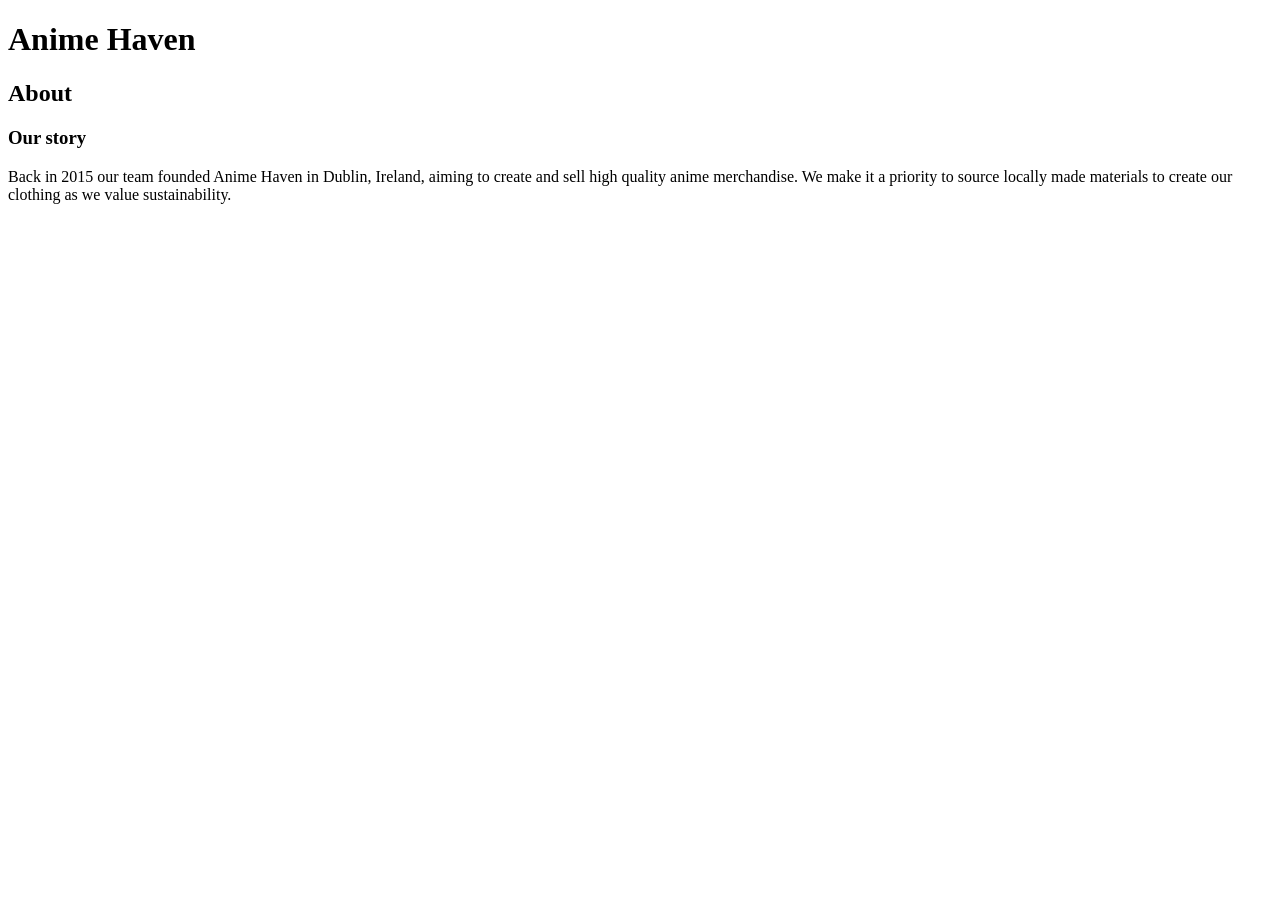
==== AboutPageAnime.html @ 9f206dd4 "week 3 lab done home and about pages made" ====
<!DOCTYPE html>
<html lang="en">
<head>
<meta charset="UTF-8">

<title>Anime Haven</title>

</head>

<body>
<h1>Anime Haven</h1>

<h2>About</h2>

<article>

<h3>Our story</h3>

<p>Back in 2015 our team founded Anime Haven in Dublin, Ireland, aiming to create and sell high
    quality anime merchandise.
    We make it a priority to source locally made materials to create our clothing as we value sustainability.
    
</p>

</article>

</body>

</html>
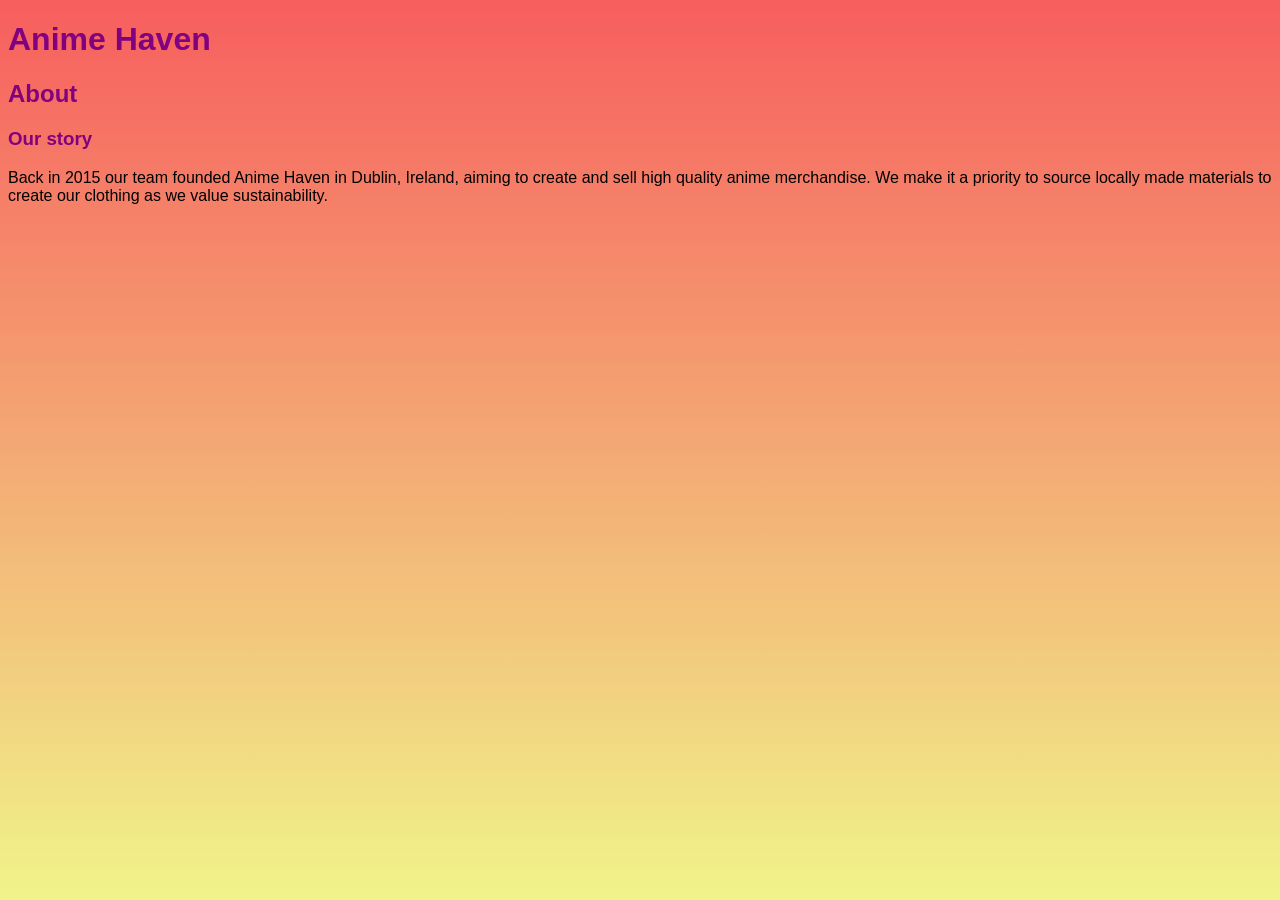
==== commit a950b57b: "added css css elements added to website" ====
--- a/AboutPageAnime.html
+++ b/AboutPageAnime.html
@@ -1,13 +1,14 @@
 <!DOCTYPE html>
 <html lang="en">
 <head>
+<link rel="stylesheet" href="style.css">
 <meta charset="UTF-8">
 
 <title>Anime Haven</title>
 
 </head>
 
-<body>
+<body class="page3">
 <h1>Anime Haven</h1>
 
 <h2>About</h2>
@@ -16,7 +17,7 @@
 
 <h3>Our story</h3>
 
-<p>Back in 2015 our team founded Anime Haven in Dublin, Ireland, aiming to create and sell high
+<p class="about_paragraph">Back in 2015 our team founded Anime Haven in Dublin, Ireland, aiming to create and sell high
     quality anime merchandise.
     We make it a priority to source locally made materials to create our clothing as we value sustainability.
     
--- a/style.css
+++ b/style.css
@@ -0,0 +1,73 @@
+.page1 {
+  background-image: linear-gradient(to top,white, grey);
+  background-repeat: no-repeat;
+  background-attachment: fixed;
+}
+
+.page3 {
+  background-image: linear-gradient(to top,rgb(240, 244, 138), rgb(247, 94, 94));
+  background-repeat: no-repeat;
+  background-attachment: fixed;
+}
+
+.page2 {
+  background-image: linear-gradient(to top,white, grey);
+  background-repeat: no-repeat;
+  background-attachment: fixed;
+}
+
+
+li {
+    color:black;
+    font-family:'Trebuchet MS', 'Lucida Sans Unicode', 'Lucida Grande', 'Lucida Sans', Arial, sans-serif
+}
+
+h1 {
+    color:purple;
+      font-family:'Franklin Gothic Medium', 'Arial Narrow', Arial, sans-serif;
+}
+
+h2 {
+    color:purple;
+      font-family:'Franklin Gothic Medium', 'Arial Narrow', Arial, sans-serif;
+}
+
+h3 {
+    color:purple;
+      font-family:'Franklin Gothic Medium', 'Arial Narrow', Arial, sans-serif;
+}
+
+p {
+    color: black;
+}
+
+h4 {
+    color:purple;
+      font-family:'Franklin Gothic Medium', 'Arial Narrow', Arial, sans-serif;
+}
+
+.img_page1 {
+  border: 10px solid transparent;
+  padding: 15px;
+}
+
+hr {
+    margin-top: 320px;
+  border-top: 5px solid black;
+  border-radius: 5px;
+}
+
+.about_paragraph {
+    font-family:'Gill Sans', 'Gill Sans MT', Calibri, 'Trebuchet MS', sans-serif;
+}
+
+
+.isometra-regular {
+  font-family: "Isometra", serif;
+  font-weight: 400;
+  font-style: normal;
+}
+
+.address {
+    color:blue;
+}
